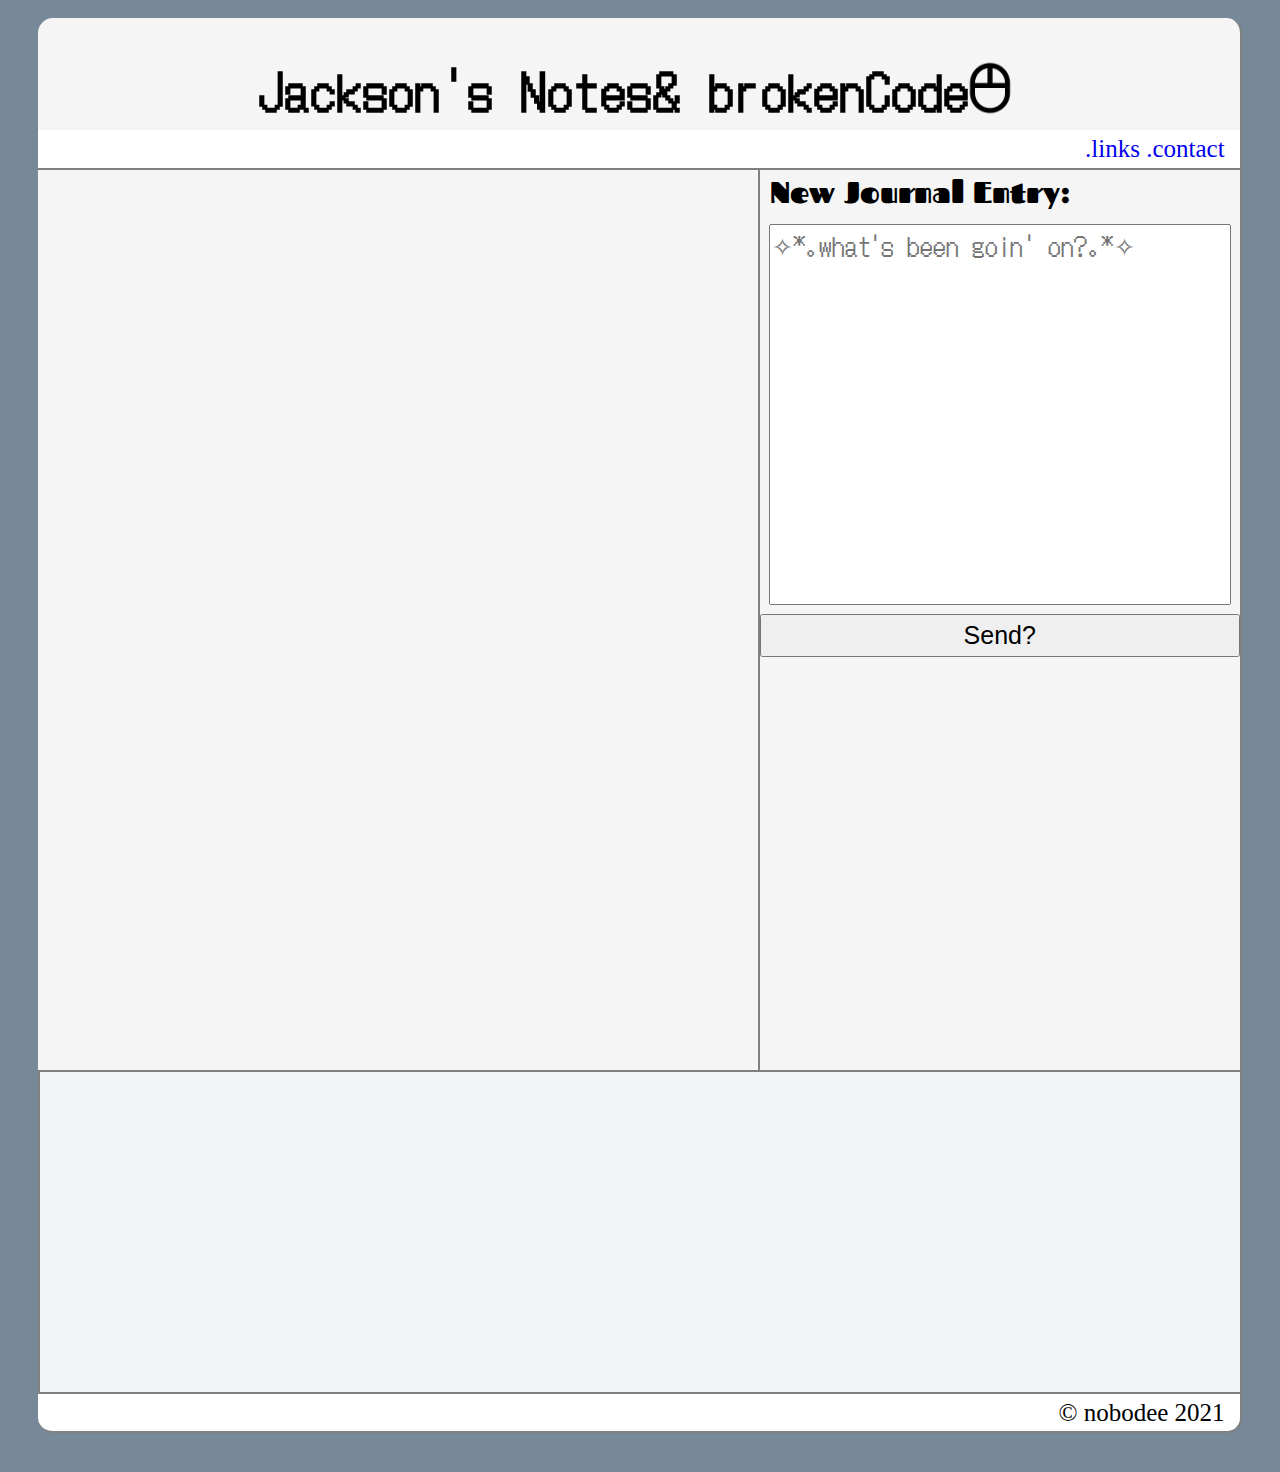
==== src/index.html @ feee199a "fixed dead link in placeholder-soundcloud-embed" ====
<!doctype html>
<html lang="en">
    <head>
        <meta charset="utf-8">
        <title>Jackson Notes</title>
        <link rel="stylesheet" href="./styles/main.css">
    </head>
    <body>
        <header>
            <div class="title">
                <h1>Jackson's Notes& brokenCode</h1>
                <div class="jacksonLogo"><img class= "jacksonLogoImage" src="/src/images/logo.png" alt="Jackson's Logo" /></div>
            </div>
            <div class="navBin">
                <nav class="navBar">
                    <a href="/pages/links.html">.links</a>
                    <a href="/pages/links.html">.contact</a>
                </nav>
            </div>
        </header>
        <main id="container">
            <div class="bin">
                <div class="firstBox">
                    <article class="journalEntries">
                    </article>
                </div>
                <div class="secondBox">
                    <form class="form" action="push">
                        <label for="newJournalEntry"><strong>New Journal Entry:</strong></label>
                        <textarea name="newJournalEntry" id="newJournalEntry" cols="30" rows="10" placeholder="✧*｡what's been goin' on?｡*✧"></textarea>
                        <button type="submit" value="send">Send?</button></form>
                    </form>
                </div>
            </div>
        </main>
        <div class="musicPlayerBin">
            <div class="playlist">
                
            </div>
            <div class="soundcloud">
                <iframe width="1465" height="320" scrolling="no" frameborder="no" allow="autoplay" src="https://w.soundcloud.com/player/?url=https%3A//api.soundcloud.com/tracks/990022306&color=%231e5d66&auto_play=false&hide_related=false&show_comments=true&show_user=true&show_reposts=false&show_teaser=true&visual=true">></iframe>
            </div>
        </div>
        <footer>
            <p>&copy; nobodee 2021</p>
        </footer>
        <script type="module" src="scripts/main.js"></script>
    </body>
</html>
---- src/styles/main.css ----
@import url('https://fonts.googleapis.com/css2?family=DotGothic16&family=Fascinate&display=swap');
/* @font-face {
    font-family: "yeezus";
    src: url("/fonts/FutureFnt-Regular.woff2") format('woff');
}; */
/*Typography
--------------------------------------------------------------*/
body,
button,
input,
select,
textarea {
	color: black;
	font-size: 25px;
	line-height: 1.5;
	resize: none;
}
body {
	background: lightslategray;
	margin: 3%;
}
textarea {
	margin: 9px;
	font-family: 'DotGothic16', sans-serif;
}
h1,h2,h3,h4,h5,h6 {
	font-family: 'DotGothic16', sans-serif;
  	letter-spacing: 2px;
}
.title {
	background: whitesmoke;
	border-right: 2px solid gray;
	display: flex;
	justify-content: center;
	margin-top: -20px;
	margin-bottom: 0px;
	border-radius: 15px;
}
.title h1 {
	color: black;
}
.jacksonLogo {
	display: flex;
}
.jacksonLogoImage {
	margin-top: 40px;
	margin-left: -10px;
	width: 60px;
	height: 60px;
}
.navBin {
	border-bottom: 2px solid gray;
	border-right: 2px solid gray;
	background: white;
	margin-top: -30px;
}
.post {
	/* background: white; */
	border-left: 1px solid gray;
	border-top: 1px solid gray;
	border-bottom: 1px solid gray;
	margin-top: 20px;
	margin-left: 15px;
	background: white;
}
.post__title{
	margin-left: 15px;
	margin-top: 0px;
	margin-bottom: 0;
}
.post p, .post img {
	margin: 0;
	/* background: white; */
	padding-left: 20px;
	/* border-left: 1px solid gray; */
}
.navBar{
	color:black;
	text-align: right;
	margin-right: 15px;
}
a:link {
	text-decoration: none;
}
a:visited {
	text-decoration: none;
}
a:hover { 
	text-decoration: none;
} 
a:active { 
	text-decoration: none;
}
.container {
	border:2px solid red;
}
main {
	background: whitesmoke;
}
.bin {
	display: flex;
}
.firstBox {
	width: 60%;
	border-bottom: 2px solid gray;
	height: 900px;
}
.post__image{
	width: 720px;
}
.secondBox {
	width: 40%;
	height: 100%;
	border-right: 2px solid gray;
	border-left: 2px solid gray;
	border-bottom: 2px solid gray;
	display: flex;
	flex-direction: column;
	height: 900px;
}
.form {
	display: flex;
	flex-direction: column;
}

.filler {
	border-right: 2px solid gray;
	display: flex;
	justify-content: center;
	width: 600px;
}
.gamesButton img {
	margin-top: 25px;
	width: 166px;
	display: flex;
	align-items: center;
}
.musicPlayerBin {
	background: rgba(241, 243, 244, 1);
	border-right: 2px solid gray;
	border-bottom: 2px solid gray;
	height: 320px;
	display: flex;
	align-items: right;
}
.playlist {
	border-right: 2px solid gray;
}
.playlistImage {
	height: 320px;
}
iframe {
	border-right: 2px solid gray;
}
label {
	margin-left: 10px;
	font-size: 30px;
	font-family: 'Fascinate', cursive;
	/* font-family: 'yeezus'; */
}
footer {
	background: white;
	border-bottom: 2px solid gray;
	border-right: 2px solid gray;
	border-bottom-left-radius: 15px;
	border-bottom-right-radius: 15px;
}
footer p {
	font-size: 25px;
	text-align: right;
	margin-top: 0;
	margin-bottom: 0;
	margin-right: 15px;
}
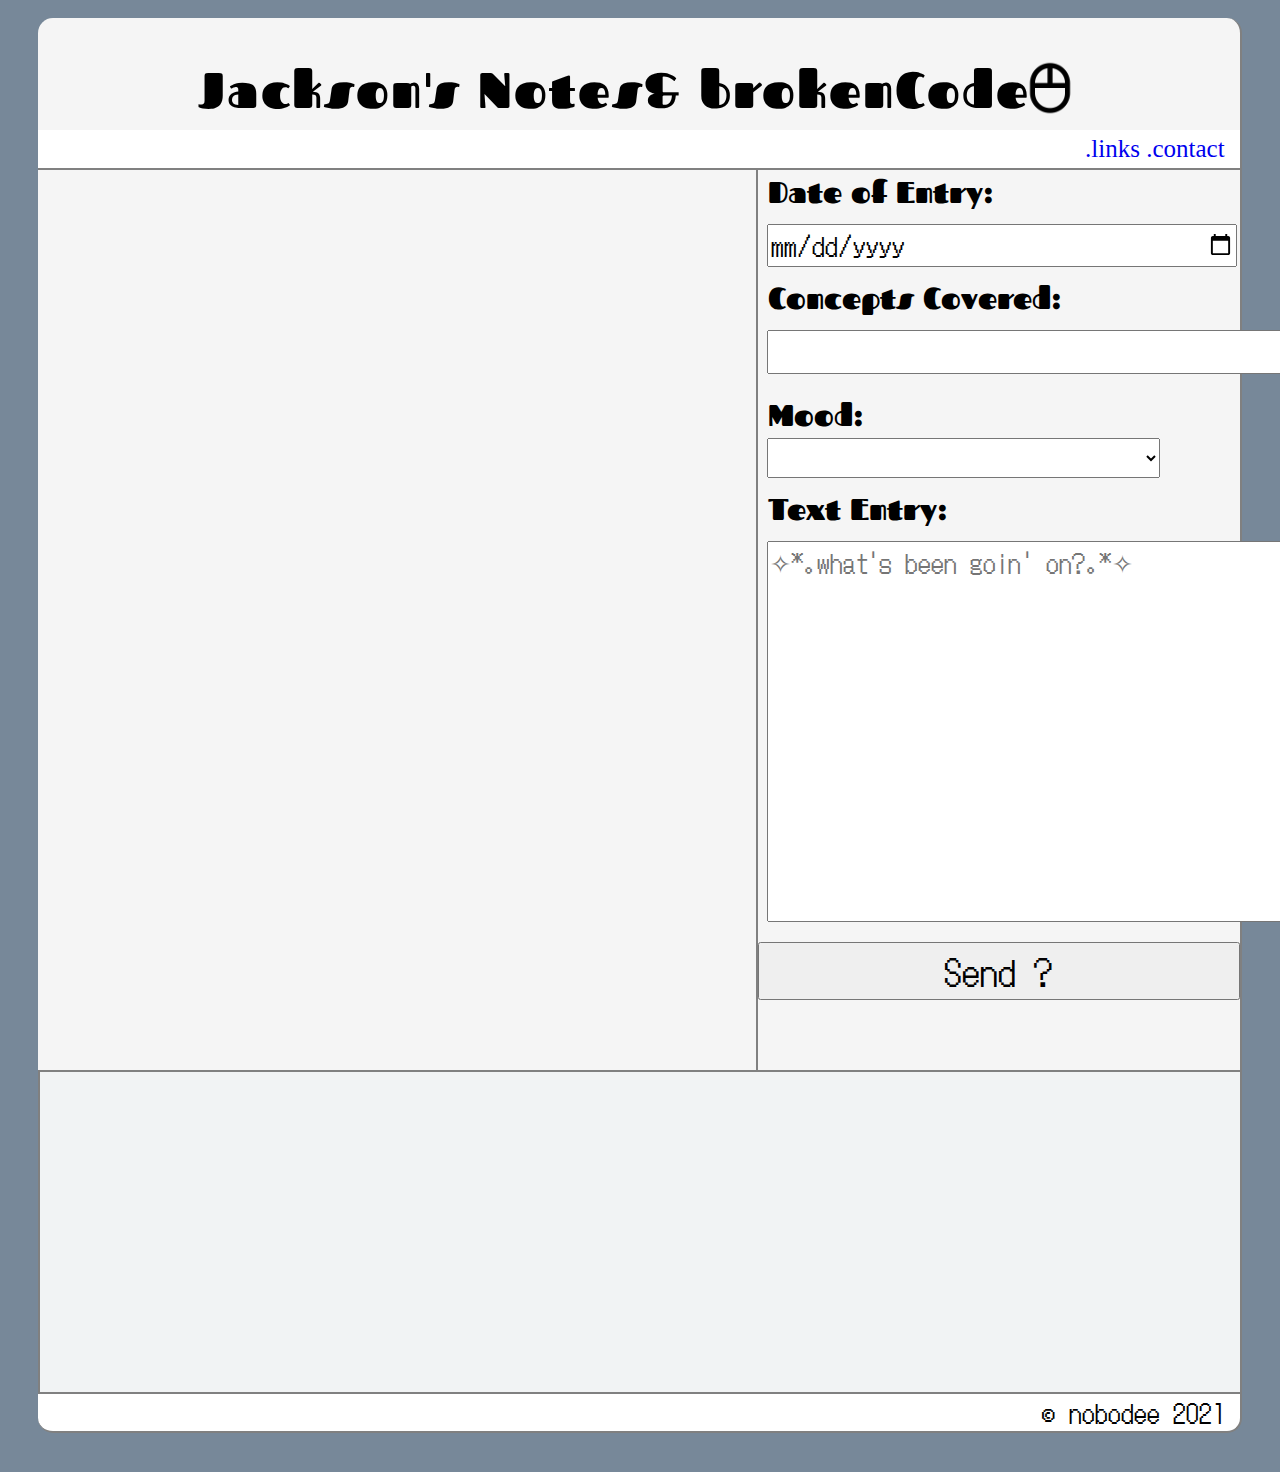
==== commit 34f26d8c: "fixed up form entry as well as imporved javascript, added diagram for image randomizer" ====
--- a/src/index.html
+++ b/src/index.html
@@ -25,10 +25,30 @@
                     </article>
                 </div>
                 <div class="secondBox">
-                    <form class="form" action="push">
-                        <label for="newJournalEntry"><strong>New Journal Entry:</strong></label>
-                        <textarea name="newJournalEntry" id="newJournalEntry" cols="30" rows="10" placeholder="✧*｡what's been goin' on?｡*✧"></textarea>
-                        <button type="submit" value="send">Send?</button></form>
+                    <form class="form" action="Daily Journal">
+                        <label for="SournalDate"><strong>Date of Entry:</strong></label>
+                        <input type="date" name="journalDate" id="journalDate">
+                        <article>
+                            <label for="conceptArea">Concepts Covered:</label>
+                            <textarea name="Concepts Covered" id="conceptsCovered" cols="48" rows="1"></textarea>
+                            <article>
+                                <label for="moodArea">Mood:</label>
+                                <select name="mood" id="mood">
+                                    <option value="Empty"></option>
+                                    <option value="Happy">Happy</option>
+                                    <option value="Tired">Tired</option>
+                                    <option value="Frustrated">Frustrated</option>
+                                    <option value="Confused">Confused</option>
+                                </select>
+                            </article>
+                            <article>
+                                <label for="newJournalEntry"><strong>Text Entry:</strong></label>
+                                <textarea name="newJournalEntry" id="newJournalEntry" cols="48" rows="10" placeholder="✧*｡what's been goin' on?｡*✧"></textarea>
+                                <article>
+                                    <button type="submit" value="Record Journal Entry">Send ?</button></form>
+                                </article>
+                            </article>
+                        </article>
                     </form>
                 </div>
             </div>
@@ -38,7 +58,7 @@
                 
             </div>
             <div class="soundcloud">
-                <iframe width="1465" height="320" scrolling="no" frameborder="no" allow="autoplay" src="https://w.soundcloud.com/player/?url=https%3A//api.soundcloud.com/tracks/990022306&color=%231e5d66&auto_play=false&hide_related=false&show_comments=true&show_user=true&show_reposts=false&show_teaser=true&visual=true">></iframe>
+                <!-- <iframe width="1465" height="320" scrolling="no" frameborder="no" allow="autoplay" src="https://w.soundcloud.com/player/?url=https%3A//api.soundcloud.com/tracks/990022306&color=%231e5d66&auto_play=false&hide_related=false&show_comments=true&show_user=true&show_reposts=false&show_teaser=true&visual=true"></iframe> -->
             </div>
         </div>
         <footer>
--- a/src/styles/main.css
+++ b/src/styles/main.css
@@ -1,8 +1,5 @@
 @import url('https://fonts.googleapis.com/css2?family=DotGothic16&family=Fascinate&display=swap');
-/* @font-face {
-    font-family: "yeezus";
-    src: url("/fonts/FutureFnt-Regular.woff2") format('woff');
-}; */
+
 /*Typography
 --------------------------------------------------------------*/
 body,
@@ -24,8 +21,11 @@
 	font-family: 'DotGothic16', sans-serif;
 }
 h1,h2,h3,h4,h5,h6 {
+	font-family: 'Fascinate', cursive;
+  	letter-spacing: 2px;
+}
+p {
 	font-family: 'DotGothic16', sans-serif;
-  	letter-spacing: 2px;
 }
 .title {
 	background: whitesmoke;
@@ -118,9 +118,25 @@
 	flex-direction: column;
 	height: 900px;
 }
+.secondBox input {
+	margin: 9px;
+	width: 96.5%;
+	font-family: 'DotGothic16', sans-serif;
+}
+.secondBox select {
+	width: 81.5%;
+	margin: 9px;
+	margin-top: 0%;
+	font-family: 'DotGothic16', sans-serif;
+}
 .form {
 	display: flex;
 	flex-direction: column;
+}
+button {
+	width: 100%;
+	font-family: 'DotGothic16', sans-serif;
+	font-size: 35px;
 }
 
 .filler {
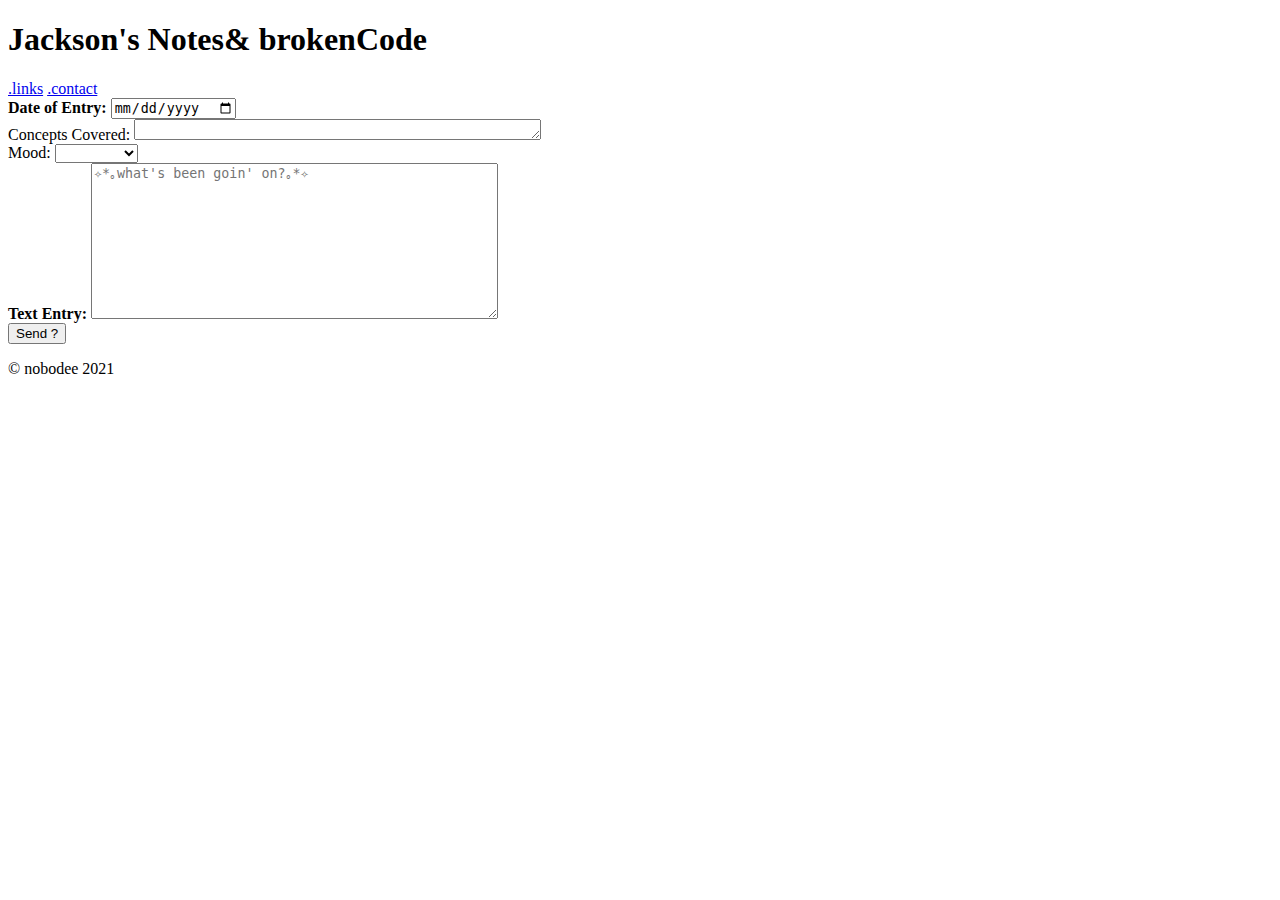
==== commit c0ef9df4: "hid and commented all  musical code and all css to get back to basics" ====
--- a/src/index.html
+++ b/src/index.html
@@ -3,13 +3,15 @@
     <head>
         <meta charset="utf-8">
         <title>Jackson Notes</title>
-        <link rel="stylesheet" href="./styles/main.css">
+        <!-- todo -->
+        <!-- <link rel="stylesheet" href="./styles/main.css"> -->
     </head>
     <body>
         <header>
             <div class="title">
                 <h1>Jackson's Notes& brokenCode</h1>
-                <div class="jacksonLogo"><img class= "jacksonLogoImage" src="/src/images/logo.png" alt="Jackson's Logo" /></div>
+                <!-- todo -->
+                <!-- <div class="jacksonLogo"><img class= "jacksonLogoImage" src="/src/images/logo.png" alt="Jackson's Logo" /></div> -->
             </div>
             <div class="navBin">
                 <nav class="navBar">
@@ -53,14 +55,11 @@
                 </div>
             </div>
         </main>
-        <div class="musicPlayerBin">
-            <div class="playlist">
-                
-            </div>
-            <div class="soundcloud">
-                <!-- <iframe width="1465" height="320" scrolling="no" frameborder="no" allow="autoplay" src="https://w.soundcloud.com/player/?url=https%3A//api.soundcloud.com/tracks/990022306&color=%231e5d66&auto_play=false&hide_related=false&show_comments=true&show_user=true&show_reposts=false&show_teaser=true&visual=true"></iframe> -->
-            </div>
-        </div>
+        <!-- todo -->
+        <!-- <div class="musicPlayerBin">
+            <div class="playlist"></div>
+            <div class="soundcloud"></div>
+        </div> -->
         <footer>
             <p>&copy; nobodee 2021</p>
         </footer>
--- a/src/styles/main.css
+++ b/src/styles/main.css
@@ -11,6 +11,7 @@
 	font-size: 25px;
 	line-height: 1.5;
 	resize: none;
+	width: 96.5%;
 }
 body {
 	background: lightslategray;
@@ -20,7 +21,7 @@
 	margin: 9px;
 	font-family: 'DotGothic16', sans-serif;
 }
-h1,h2,h3,h4,h5,h6 {
+h3,h4,h5,h6 {
 	font-family: 'Fascinate', cursive;
   	letter-spacing: 2px;
 }
@@ -38,6 +39,7 @@
 }
 .title h1 {
 	color: black;
+	font-family: 'DotGothic16', sans-serif;
 }
 .jacksonLogo {
 	display: flex;
@@ -101,15 +103,15 @@
 	display: flex;
 }
 .firstBox {
-	width: 60%;
+	width: 55%;
 	border-bottom: 2px solid gray;
 	height: 900px;
 }
-.post__image{
-	width: 720px;
+.firstBox h2{
+	font-family: 'DotGothic16', sans-serif;
 }
 .secondBox {
-	width: 40%;
+	width: 45%;
 	height: 100%;
 	border-right: 2px solid gray;
 	border-left: 2px solid gray;
@@ -124,7 +126,7 @@
 	font-family: 'DotGothic16', sans-serif;
 }
 .secondBox select {
-	width: 81.5%;
+	width: 79%;
 	margin: 9px;
 	margin-top: 0%;
 	font-family: 'DotGothic16', sans-serif;
@@ -139,18 +141,6 @@
 	font-size: 35px;
 }
 
-.filler {
-	border-right: 2px solid gray;
-	display: flex;
-	justify-content: center;
-	width: 600px;
-}
-.gamesButton img {
-	margin-top: 25px;
-	width: 166px;
-	display: flex;
-	align-items: center;
-}
 .musicPlayerBin {
 	background: rgba(241, 243, 244, 1);
 	border-right: 2px solid gray;
@@ -172,7 +162,6 @@
 	margin-left: 10px;
 	font-size: 30px;
 	font-family: 'Fascinate', cursive;
-	/* font-family: 'yeezus'; */
 }
 footer {
 	background: white;
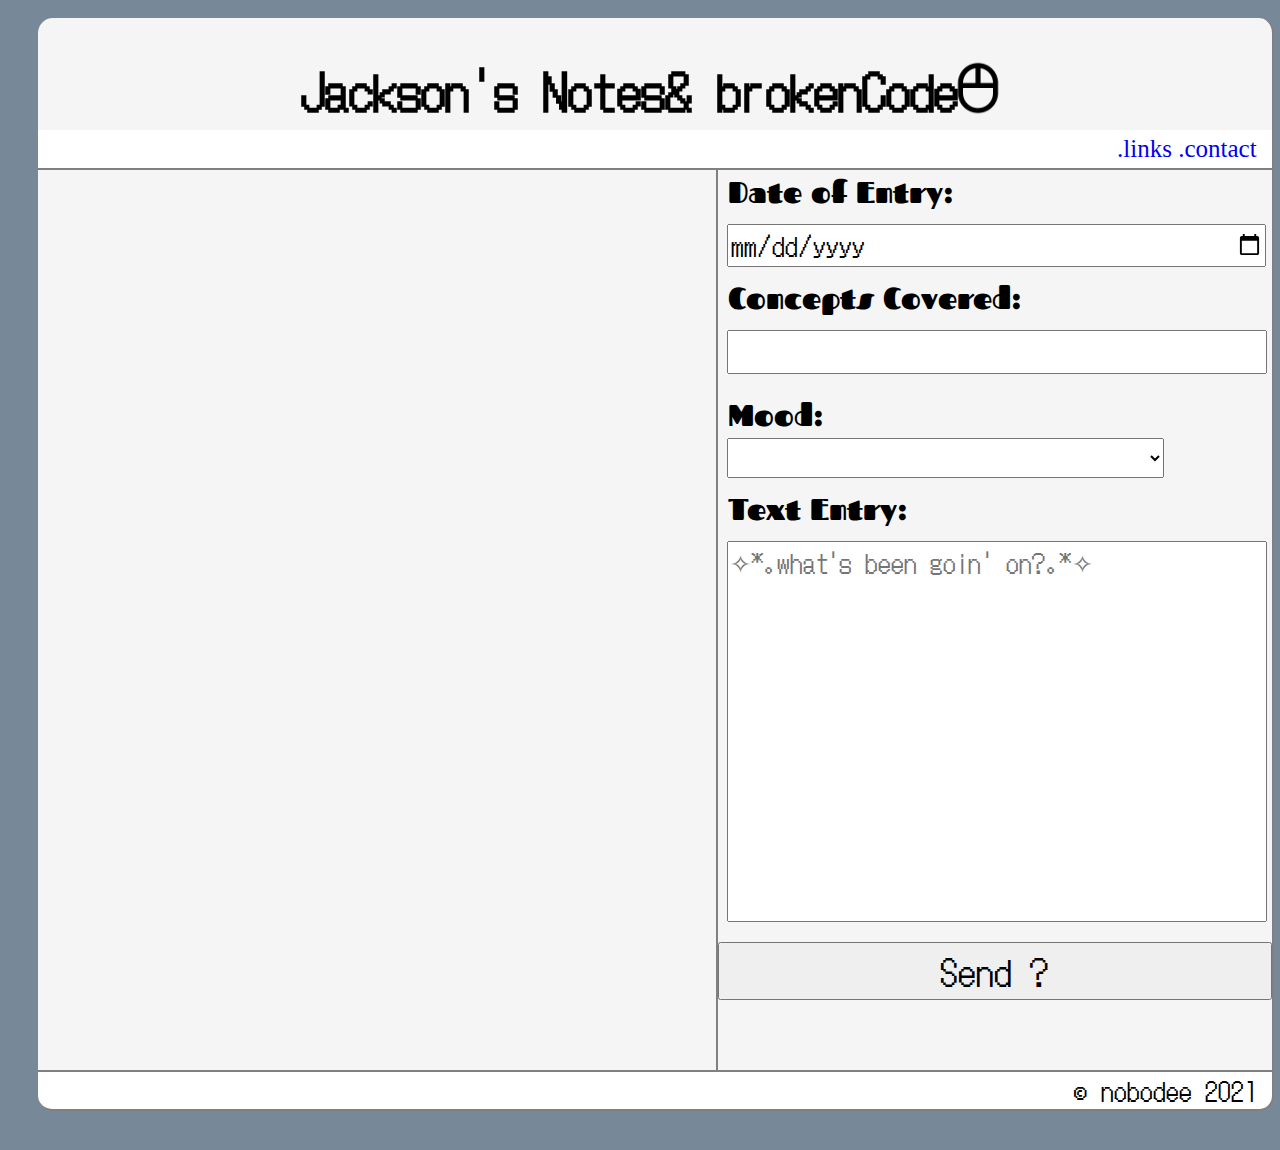
==== commit 89365a3c: "reduced the javascript and media player shelf, now its hidden" ====
--- a/src/index.html
+++ b/src/index.html
@@ -3,15 +3,13 @@
     <head>
         <meta charset="utf-8">
         <title>Jackson Notes</title>
-        <!-- todo -->
-        <!-- <link rel="stylesheet" href="./styles/main.css"> -->
+        <link rel="stylesheet" href="./styles/main.css">
     </head>
     <body>
         <header>
             <div class="title">
                 <h1>Jackson's Notes& brokenCode</h1>
-                <!-- todo -->
-                <!-- <div class="jacksonLogo"><img class= "jacksonLogoImage" src="/src/images/logo.png" alt="Jackson's Logo" /></div> -->
+                <div class="jacksonLogo"><img class= "jacksonLogoImage" src="/src/images/logo.png" alt="Jackson's Logo" /></div>
             </div>
             <div class="navBin">
                 <nav class="navBar">
@@ -28,37 +26,42 @@
                 </div>
                 <div class="secondBox">
                     <form class="form" action="Daily Journal">
-                        <label for="SournalDate"><strong>Date of Entry:</strong></label>
+                        <label for="SournalDate">Date of Entry:</label>
                         <input type="date" name="journalDate" id="journalDate">
                         <article>
                             <label for="conceptArea">Concepts Covered:</label>
                             <textarea name="Concepts Covered" id="conceptsCovered" cols="48" rows="1"></textarea>
-                            <article>
-                                <label for="moodArea">Mood:</label>
-                                <select name="mood" id="mood">
-                                    <option value="Empty"></option>
-                                    <option value="Happy">Happy</option>
-                                    <option value="Tired">Tired</option>
-                                    <option value="Frustrated">Frustrated</option>
-                                    <option value="Confused">Confused</option>
-                                </select>
-                            </article>
-                            <article>
-                                <label for="newJournalEntry"><strong>Text Entry:</strong></label>
-                                <textarea name="newJournalEntry" id="newJournalEntry" cols="48" rows="10" placeholder="✧*｡what's been goin' on?｡*✧"></textarea>
-                                <article>
-                                    <button type="submit" value="Record Journal Entry">Send ?</button></form>
-                                </article>
-                            </article>
+                        </article>
+                        <article>
+                            <label for="moodArea">Mood:</label>
+                            <select name="mood" id="mood">
+                                <option value="Empty"></option>
+                                <option value="Happy">Happy</option>
+                                <option value="Tired">Tired</option>
+                                <option value="Frustrated">Frustrated</option>
+                                <option value="Confused">Confused</option>
+                            </select>
+                        </article>
+                        <article>
+                            <label for="newJournalEntry"><strong>Text Entry:</strong></label>
+                            <textarea name="newJournalEntry" id="newJournalEntry" cols="48" rows="10" placeholder="✧*｡what's been goin' on?｡*✧"></textarea>
+                        </article>
+                        <article>
+                            <button id="newJournalEntrySubmit">Send ?</button>
                         </article>
                     </form>
                 </div>
             </div>
         </main>
-        <!-- todo -->
+        <!-- todo MusicPlayerBox-->
+        <!--? Rework UI Ideas-->
         <!-- <div class="musicPlayerBin">
-            <div class="playlist"></div>
-            <div class="soundcloud"></div>
+            <!--
+            <img width="320" height="320" src="https://i.ibb.co/BV28j58/playlist2.png"/>
+            <iframe width="320" height="320" scrolling="no" frameborder="no" allow="autoplay" src="https://w.soundcloud.com/player/?url=https%3A//api.soundcloud.com/tracks/246733830&color=%23ff5500&auto_play=false&hide_related=false&show_comments=true&show_user=true&show_reposts=false&show_teaser=true&visual=true"></iframe>
+            <iframe width="320" height="320" scrolling="no" frameborder="no" allow="autoplay" src="https://w.soundcloud.com/player/?url=https%3A//api.soundcloud.com/tracks/990022306&color=%23ff5500&auto_play=false&hide_related=false&show_comments=true&show_user=true&show_reposts=false&show_teaser=true&visual=true"></iframe>
+            <iframe width="320" height="320" scrolling="no" frameborder="no" allow="autoplay" src="https://w.soundcloud.com/player/?url=https%3A//api.soundcloud.com/tracks/305721398&color=%23ff5500&auto_play=false&hide_related=false&show_comments=true&show_user=true&show_reposts=false&show_teaser=true&visual=true"></iframe>
+            <iframe width="320" height="320" scrolling="no" frameborder="no" allow="autoplay" src="https://w.soundcloud.com/player/?url=https%3A//api.soundcloud.com/tracks/196211815&color=%23ff5500&auto_play=false&hide_related=false&show_comments=true&show_user=true&show_reposts=false&show_teaser=true&visual=true"></iframe>
         </div> -->
         <footer>
             <p>&copy; nobodee 2021</p>
--- a/src/styles/main.css
+++ b/src/styles/main.css
@@ -143,13 +143,12 @@
 
 .musicPlayerBin {
 	background: rgba(241, 243, 244, 1);
-	border-right: 2px solid gray;
 	border-bottom: 2px solid gray;
 	height: 320px;
 	display: flex;
 	align-items: right;
 }
-.playlist {
+.musicPlayerBin img {
 	border-right: 2px solid gray;
 }
 .playlistImage {
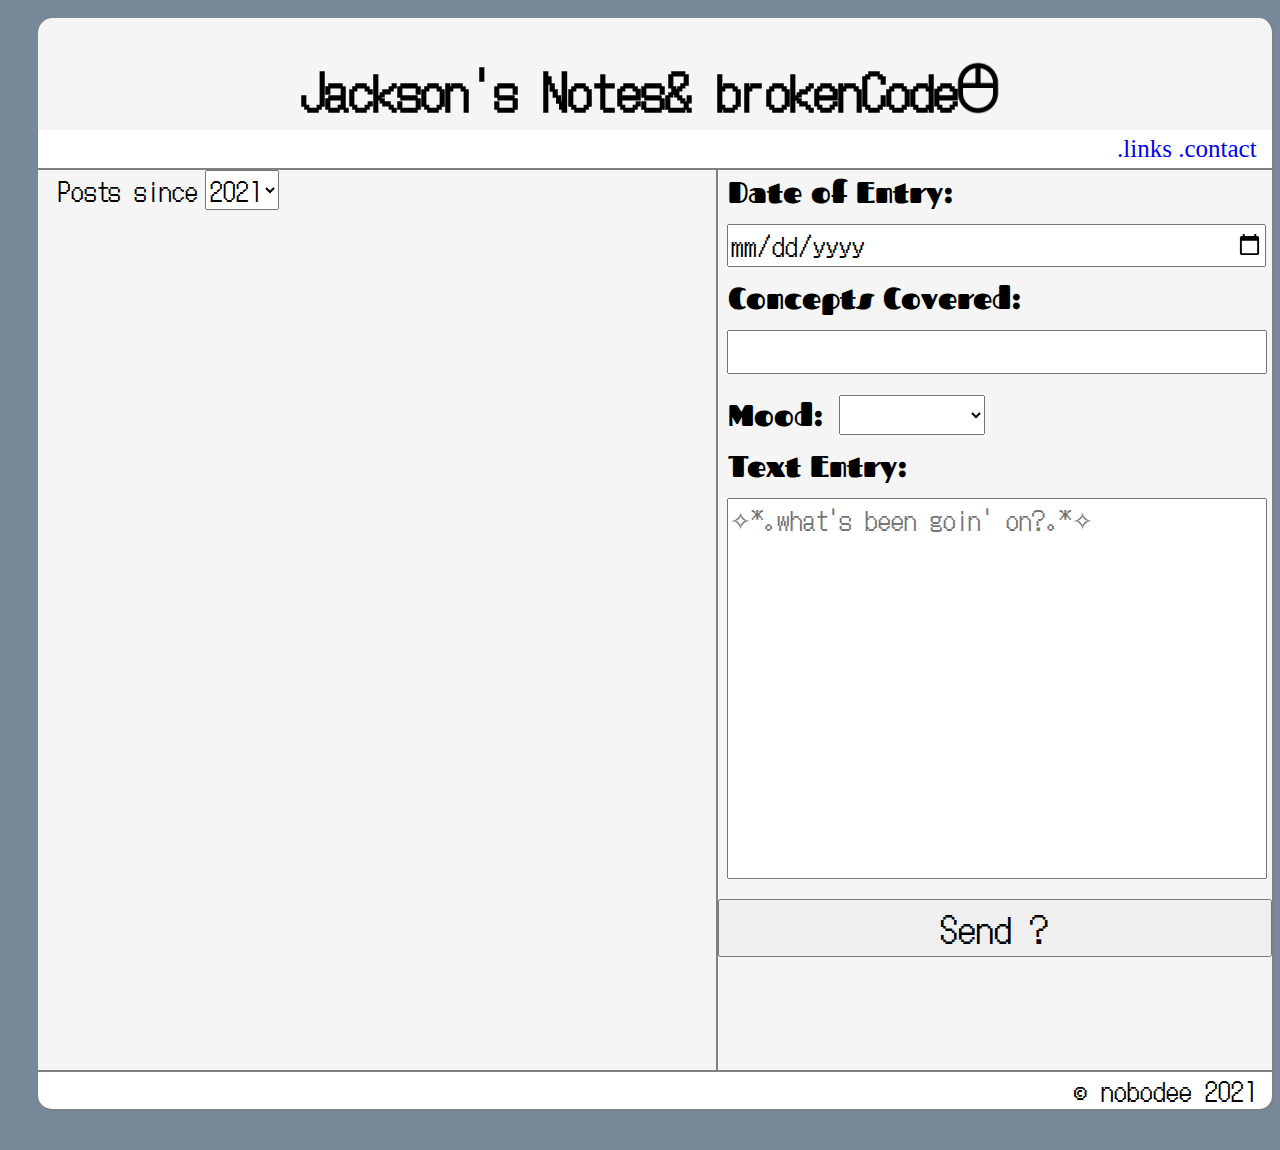
==== commit 6a7357dd: "added blank favicon.ico file to make soundlcoud happy, added sortting html elements and styled" ====
--- a/src/index.html
+++ b/src/index.html
@@ -21,6 +21,7 @@
         <main id="container">
             <div class="bin">
                 <div class="firstBox">
+                    <article id="searchbar"></article>
                     <article class="journalEntries">
                     </article>
                 </div>
@@ -56,12 +57,12 @@
         <!-- todo MusicPlayerBox-->
         <!--? Rework UI Ideas-->
         <!-- <div class="musicPlayerBin">
-            <!--
+            <div class="filler"></div>             
             <img width="320" height="320" src="https://i.ibb.co/BV28j58/playlist2.png"/>
-            <iframe width="320" height="320" scrolling="no" frameborder="no" allow="autoplay" src="https://w.soundcloud.com/player/?url=https%3A//api.soundcloud.com/tracks/246733830&color=%23ff5500&auto_play=false&hide_related=false&show_comments=true&show_user=true&show_reposts=false&show_teaser=true&visual=true"></iframe>
-            <iframe width="320" height="320" scrolling="no" frameborder="no" allow="autoplay" src="https://w.soundcloud.com/player/?url=https%3A//api.soundcloud.com/tracks/990022306&color=%23ff5500&auto_play=false&hide_related=false&show_comments=true&show_user=true&show_reposts=false&show_teaser=true&visual=true"></iframe>
-            <iframe width="320" height="320" scrolling="no" frameborder="no" allow="autoplay" src="https://w.soundcloud.com/player/?url=https%3A//api.soundcloud.com/tracks/305721398&color=%23ff5500&auto_play=false&hide_related=false&show_comments=true&show_user=true&show_reposts=false&show_teaser=true&visual=true"></iframe>
-            <iframe width="320" height="320" scrolling="no" frameborder="no" allow="autoplay" src="https://w.soundcloud.com/player/?url=https%3A//api.soundcloud.com/tracks/196211815&color=%23ff5500&auto_play=false&hide_related=false&show_comments=true&show_user=true&show_reposts=false&show_teaser=true&visual=true"></iframe>
+            <iframe autoplay="false" width="320" height="320" scrolling="no" frameborder="no" allow="autoplay" src="https://w.soundcloud.com/player/?url=https%3A//api.soundcloud.com/tracks/246733830&color=%23ff5500&auto_play=false&hide_related=false&show_comments=true&show_user=true&show_reposts=false&show_teaser=true&visual=true"></iframe>
+            <iframe autoplay="false" width="320" height="320" scrolling="no" frameborder="no" allow="autoplay" src="https://w.soundcloud.com/player/?url=https%3A//api.soundcloud.com/tracks/990022306&color=%23ff5500&auto_play=false&hide_related=false&show_comments=true&show_user=true&show_reposts=false&show_teaser=true&visual=true"></iframe>
+            <iframe autoplay="false" width="320" height="320" scrolling="no" frameborder="no" allow="autoplay" src="https://w.soundcloud.com/player/?url=https%3A//api.soundcloud.com/tracks/305721398&color=%23ff5500&auto_play=false&hide_related=false&show_comments=true&show_user=true&show_reposts=false&show_teaser=true&visual=true"></iframe>
+            <iframe autoplay="false" width="320" height="320" scrolling="no" frameborder="no" allow="autoplay" src="https://w.soundcloud.com/player/?url=https%3A//api.soundcloud.com/tracks/196211815&color=%23ff5500&auto_play=false&hide_related=false&show_comments=true&show_user=true&show_reposts=false&show_teaser=true&visual=true"></iframe>
         </div> -->
         <footer>
             <p>&copy; nobodee 2021</p>
--- a/src/styles/main.css
+++ b/src/styles/main.css
@@ -107,6 +107,14 @@
 	border-bottom: 2px solid gray;
 	height: 900px;
 }
+.search__item p {
+	margin-left: 20px;
+	display: inline;
+}
+#yearSelection {
+	width: fit-content;
+	font-family: 'DotGothic16', sans-serif;
+}
 .firstBox h2{
 	font-family: 'DotGothic16', sans-serif;
 }
@@ -130,6 +138,7 @@
 	margin: 9px;
 	margin-top: 0%;
 	font-family: 'DotGothic16', sans-serif;
+	width: fit-content;
 }
 .form {
 	display: flex;
@@ -147,8 +156,13 @@
 	height: 320px;
 	display: flex;
 	align-items: right;
+	width: 99.85%;
 }
 .musicPlayerBin img {
+	border-right: 2px solid gray;
+}
+.filler {
+	width: 120px;
 	border-right: 2px solid gray;
 }
 .playlistImage {
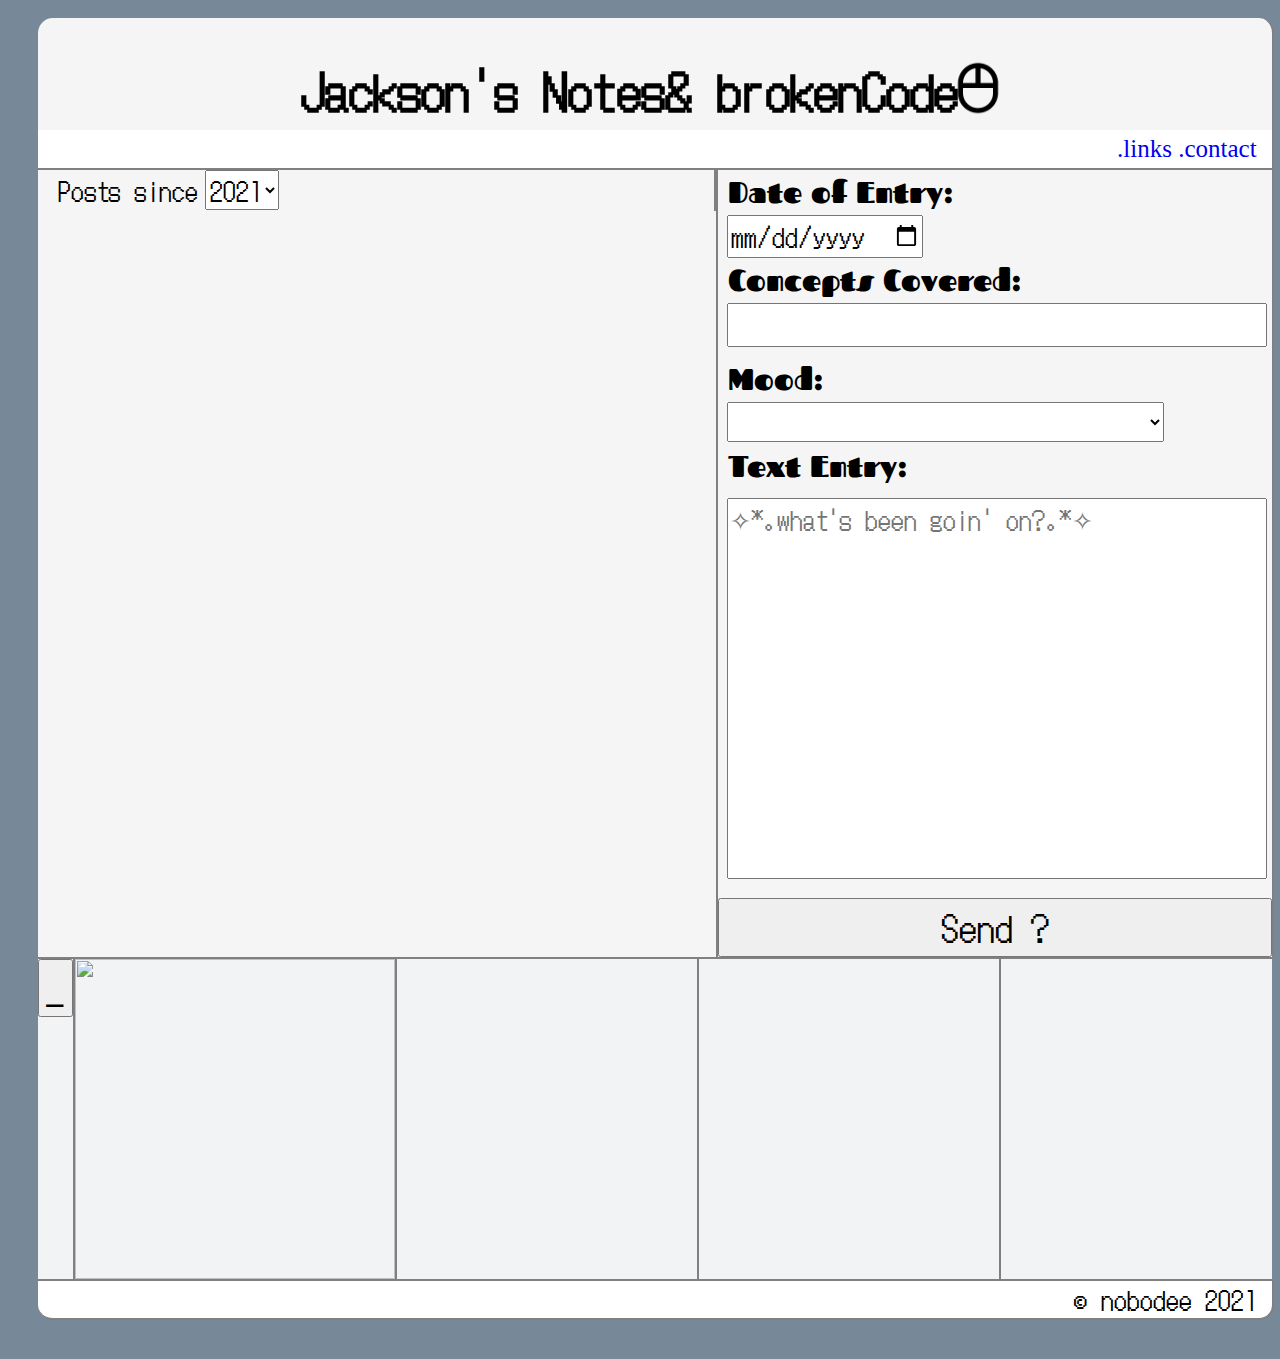
==== commit c1282a77: "removed hardcoded journal entry bar from the DOM and added it as a js module." ====
--- a/src/index.html
+++ b/src/index.html
@@ -26,44 +26,21 @@
                     </article>
                 </div>
                 <div class="secondBox">
-                    <form class="form" action="Daily Journal">
-                        <label for="SournalDate">Date of Entry:</label>
-                        <input type="date" name="journalDate" id="journalDate">
-                        <article>
-                            <label for="conceptArea">Concepts Covered:</label>
-                            <textarea name="Concepts Covered" id="conceptsCovered" cols="48" rows="1"></textarea>
-                        </article>
-                        <article>
-                            <label for="moodArea">Mood:</label>
-                            <select name="mood" id="mood">
-                                <option value="Empty"></option>
-                                <option value="Happy">Happy</option>
-                                <option value="Tired">Tired</option>
-                                <option value="Frustrated">Frustrated</option>
-                                <option value="Confused">Confused</option>
-                            </select>
-                        </article>
-                        <article>
-                            <label for="newJournalEntry"><strong>Text Entry:</strong></label>
-                            <textarea name="newJournalEntry" id="newJournalEntry" cols="48" rows="10" placeholder="✧*｡what's been goin' on?｡*✧"></textarea>
-                        </article>
-                        <article>
-                            <button id="newJournalEntrySubmit">Send ?</button>
-                        </article>
-                    </form>
                 </div>
             </div>
         </main>
         <!-- todo MusicPlayerBox-->
         <!--? Rework UI Ideas-->
-        <!-- <div class="musicPlayerBin">
-            <div class="filler"></div>             
+        <div class="musicPlayerBin">
+            <div class="filler">
+                <button>_</button>
+            </div>             
             <img width="320" height="320" src="https://i.ibb.co/BV28j58/playlist2.png"/>
             <iframe autoplay="false" width="320" height="320" scrolling="no" frameborder="no" allow="autoplay" src="https://w.soundcloud.com/player/?url=https%3A//api.soundcloud.com/tracks/246733830&color=%23ff5500&auto_play=false&hide_related=false&show_comments=true&show_user=true&show_reposts=false&show_teaser=true&visual=true"></iframe>
             <iframe autoplay="false" width="320" height="320" scrolling="no" frameborder="no" allow="autoplay" src="https://w.soundcloud.com/player/?url=https%3A//api.soundcloud.com/tracks/990022306&color=%23ff5500&auto_play=false&hide_related=false&show_comments=true&show_user=true&show_reposts=false&show_teaser=true&visual=true"></iframe>
             <iframe autoplay="false" width="320" height="320" scrolling="no" frameborder="no" allow="autoplay" src="https://w.soundcloud.com/player/?url=https%3A//api.soundcloud.com/tracks/305721398&color=%23ff5500&auto_play=false&hide_related=false&show_comments=true&show_user=true&show_reposts=false&show_teaser=true&visual=true"></iframe>
             <iframe autoplay="false" width="320" height="320" scrolling="no" frameborder="no" allow="autoplay" src="https://w.soundcloud.com/player/?url=https%3A//api.soundcloud.com/tracks/196211815&color=%23ff5500&auto_play=false&hide_related=false&show_comments=true&show_user=true&show_reposts=false&show_teaser=true&visual=true"></iframe>
-        </div> -->
+        </div>
         <footer>
             <p>&copy; nobodee 2021</p>
         </footer>
--- a/src/styles/main.css
+++ b/src/styles/main.css
@@ -104,8 +104,8 @@
 }
 .firstBox {
 	width: 55%;
-	border-bottom: 2px solid gray;
-	height: 900px;
+	border-right: 2px solid gray;
+	height: 100%;
 }
 .search__item p {
 	margin-left: 20px;
@@ -123,26 +123,32 @@
 	height: 100%;
 	border-right: 2px solid gray;
 	border-left: 2px solid gray;
-	border-bottom: 2px solid gray;
 	display: flex;
 	flex-direction: column;
-	height: 900px;
+	height: 100%;
 }
 .secondBox input {
-	margin: 9px;
-	width: 96.5%;
+	margin: 0%;
+	margin-left: 9px;
+	width: fit-content;
 	font-family: 'DotGothic16', sans-serif;
 }
 .secondBox select {
 	width: 79%;
-	margin: 9px;
+	margin-left: 9px;
 	margin-top: 0%;
 	font-family: 'DotGothic16', sans-serif;
-	width: fit-content;
+}
+#conceptsCovered {
+	margin: 0;
+	margin-left: 9px;
 }
 .form {
 	display: flex;
 	flex-direction: column;
+}
+.form article{
+	margin-bottom: 0;
 }
 button {
 	width: 100%;
@@ -157,6 +163,7 @@
 	display: flex;
 	align-items: right;
 	width: 99.85%;
+	border-top: 2px solid gray;
 }
 .musicPlayerBin img {
 	border-right: 2px solid gray;
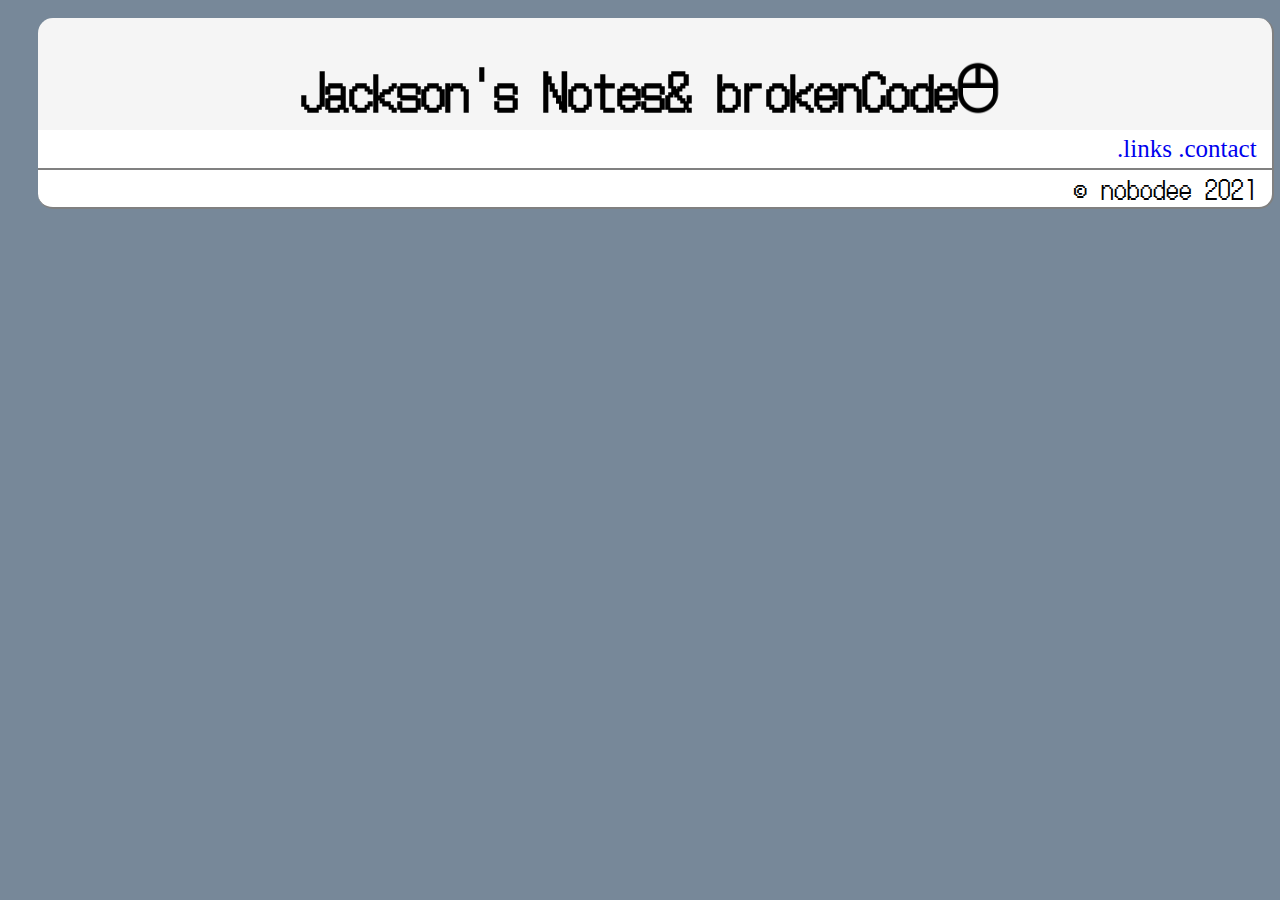
==== commit a6d06268: "burning midnight oil" ====
--- a/src/index.html
+++ b/src/index.html
@@ -31,7 +31,7 @@
         </main>
         <!-- todo MusicPlayerBox-->
         <!--? Rework UI Ideas-->
-        <div class="musicPlayerBin">
+        <!-- <div class="musicPlayerBin">
             <div class="filler">
                 <button>_</button>
             </div>             
@@ -40,7 +40,7 @@
             <iframe autoplay="false" width="320" height="320" scrolling="no" frameborder="no" allow="autoplay" src="https://w.soundcloud.com/player/?url=https%3A//api.soundcloud.com/tracks/990022306&color=%23ff5500&auto_play=false&hide_related=false&show_comments=true&show_user=true&show_reposts=false&show_teaser=true&visual=true"></iframe>
             <iframe autoplay="false" width="320" height="320" scrolling="no" frameborder="no" allow="autoplay" src="https://w.soundcloud.com/player/?url=https%3A//api.soundcloud.com/tracks/305721398&color=%23ff5500&auto_play=false&hide_related=false&show_comments=true&show_user=true&show_reposts=false&show_teaser=true&visual=true"></iframe>
             <iframe autoplay="false" width="320" height="320" scrolling="no" frameborder="no" allow="autoplay" src="https://w.soundcloud.com/player/?url=https%3A//api.soundcloud.com/tracks/196211815&color=%23ff5500&auto_play=false&hide_related=false&show_comments=true&show_user=true&show_reposts=false&show_teaser=true&visual=true"></iframe>
-        </div>
+        </div> -->
         <footer>
             <p>&copy; nobodee 2021</p>
         </footer>
--- a/src/styles/main.css
+++ b/src/styles/main.css
@@ -56,7 +56,7 @@
 	background: white;
 	margin-top: -30px;
 }
-.post {
+#post {
 	/* background: white; */
 	border-left: 1px solid gray;
 	border-top: 1px solid gray;
@@ -70,7 +70,7 @@
 	margin-top: 0px;
 	margin-bottom: 0;
 }
-.post p, .post img {
+#post p, #post img {
 	margin: 0;
 	/* background: white; */
 	padding-left: 20px;
